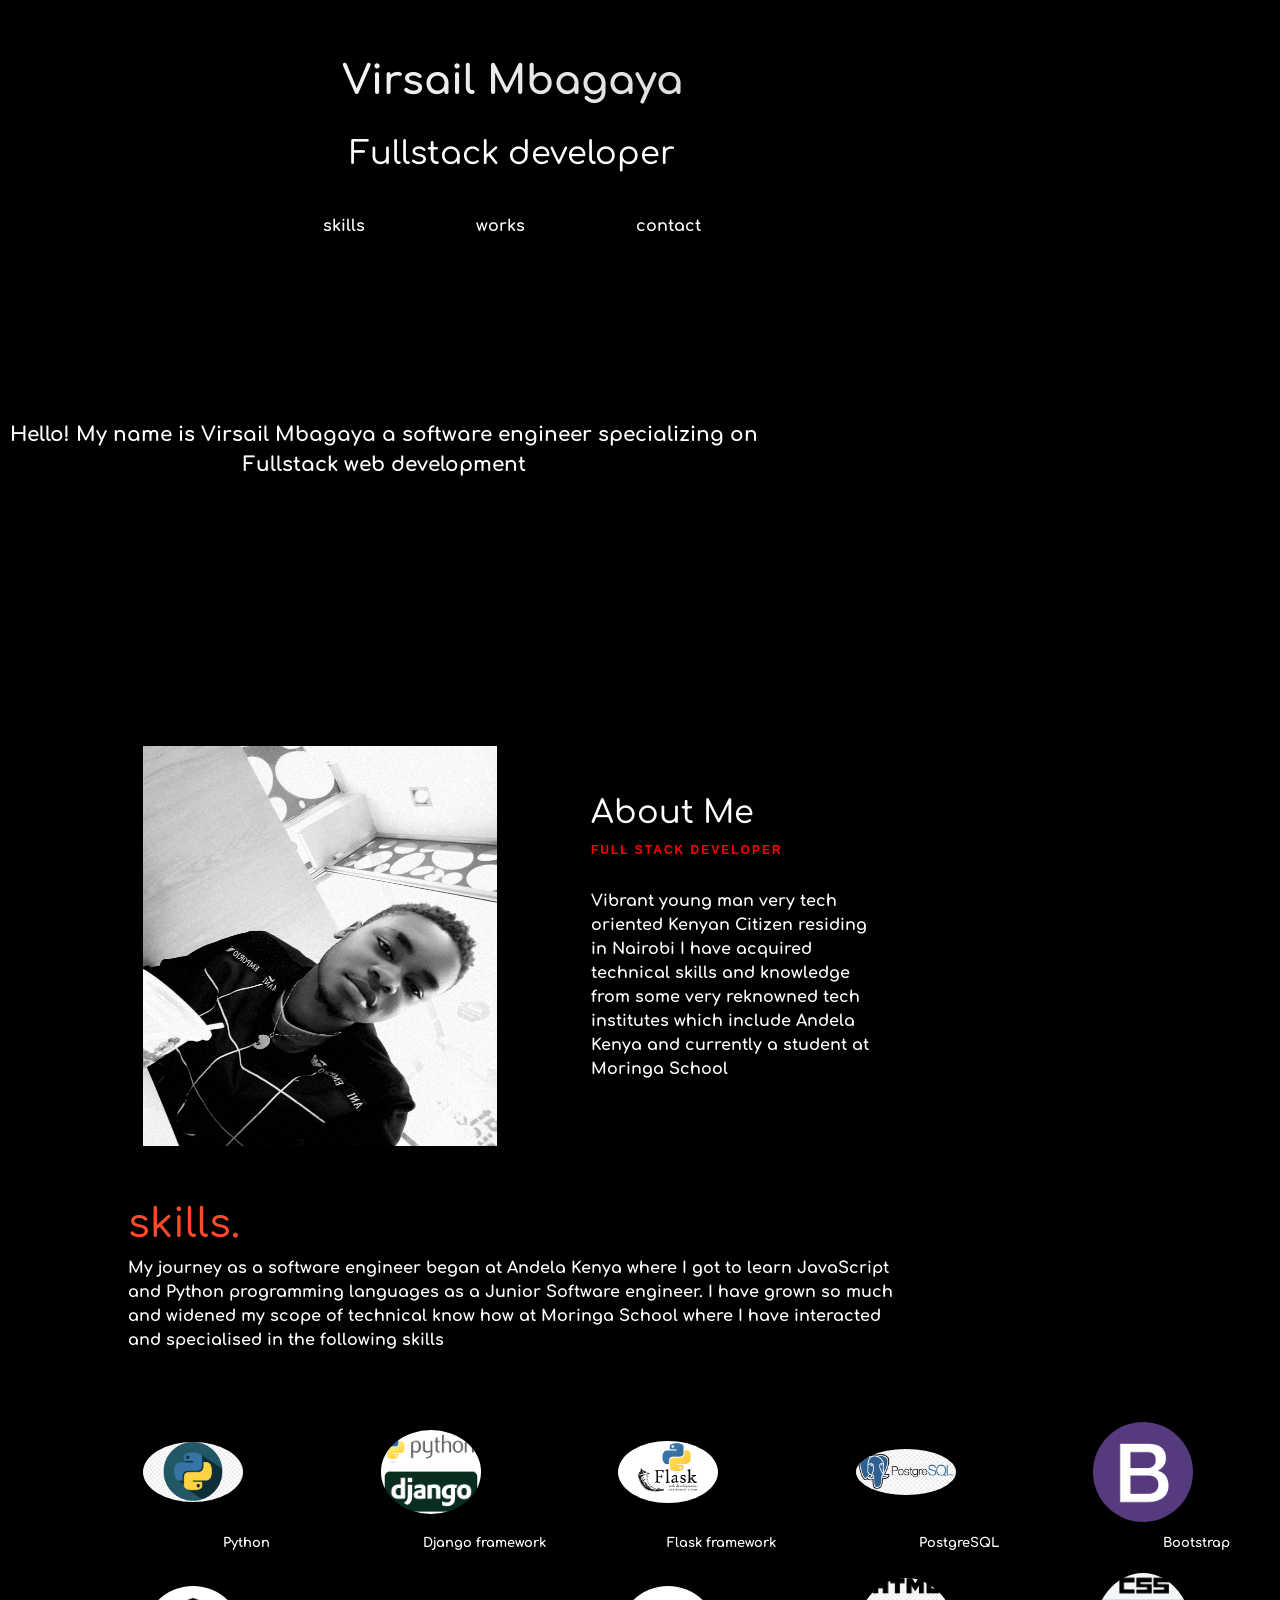
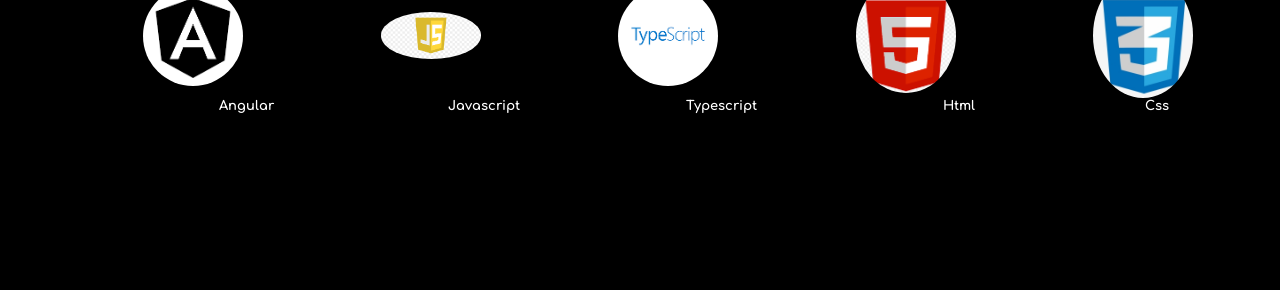
==== index.html @ 0b2892d4 "rename re.html to index.html" ====
<!DOCTYPE html>
<html lang="en">

<head>
    <meta charset="UTF-8">
    <meta name="viewport" content="width=device-width, initial-scale=1.0">
    <meta http-equiv="X-UA-Compatible" content="ie=edge">
    <title>Virsail Mbagaya.</title>
    <link rel="stylesheet" href="https://cdnjs.cloudflare.com/ajax/libs/animate.css/3.7.0/animate.min.css">
    <link href="https://fonts.googleapis.com/css?family=Comfortaa:700" rel="stylesheet">
    <script src="https://code.jquery.com/jquery-3.3.1.min.js" integrity="sha256-FgpCb/KJQlLNfOu91ta32o/NMZxltwRo8QtmkMRdAu8=" crossorigin="anonymous"></script>
    <link rel="stylesheet" href="https://use.fontawesome.com/releases/v5.7.1/css/all.css" integrity="sha384-fnmOCqbTlWIlj8LyTjo7mOUStjsKC4pOpQbqyi7RrhN7udi9RwhKkMHpvLbHG9Sr" crossorigin="anonymous">
    <link href="css/bootstrap.css" rel="stylesheet" type="text/css">
        <link href="css/styles.css" rel="stylesheet" type="text/css">
        <script
        src="https://code.jquery.com/jquery-3.5.1.js"
        integrity="sha256-QWo7LDvxbWT2tbbQ97B53yJnYU3WhH/C8ycbRAkjPDc="
        crossorigin="anonymous"></script>
          <script src="./js/scripts.js"></script>
</head>
<body>
    <div id="loading">
        <div id="spinner"></div>
    </div>
    <div id="header" class="animated slideInDown" style="animation-delay:1.8s;">
    <div id="title" style="color: white;">Virsail Mbagaya</div><br>
    <h2>Fullstack developer</h2>
    <div id="links">
        <a href="#skills">skills</a>
        <a href="#work" style="margin:0px 60px;">works</a>
        <a href="#contact">contact</a>
    </div>
    </div>

    <center>
    <div id="middle">
        <div id="tagline" class="animated zoomIn" style="animation-delay:1.8s;">
            Hello! My name is Virsail Mbagaya a software engineer specializing on Fullstack web development <br>
        </div>
    </div>
    </center>
    <div id="portfolio">
        <section class="about-me section-padding-150" id="about">
            <div class="container">
                <div class="row align-items-center">
                    <div class="col-12 col-md-6">
                        <div class="about-me-pic " >
                            <img class="pic" src="./css/assets/IMG_20201011_170244.jpg" alt="">
                        </div>
                    </div>
                    <div class="col-12 col-md-6 col-lg-5 ml-md-auto">
                        <div class="section-heading">
                            <h2>About Me</h2>
                        </div>
                        <div class="about-me-content">
                            <span style="color: red;">Full Stack Developer</span>
                            <p>Vibrant young man very tech oriented Kenyan Citizen residing in Nairobi I have acquired technical skills and knowledge from some very reknowned tech institutes which include Andela Kenya and currently a student at Moringa School
                                
                            </p>
                        </div>
                    </div>
                </div>
        </section>
             <div id="skills">
                 <h1>skills.</h1>   
                 <div>
                        <p>
                           My journey as a software engineer began at Andela Kenya where I got to learn JavaScript and Python programming languages as a Junior Software engineer. I have grown so much and widened my scope of technical know how at Moringa School where I have interacted and specialised in the following skills
                        </p>
                        
                        <section class="skills" id="skills">
                            <div class="container">
                                <div class="row align-items-center">
                                    <div class="col-12 col-md-2">
                                        <div class="section-heading">
                                        </div>
                                    </div>
                                    <div class="row">
                                        <div class="col-12 ml-md-auto">
                                            <div class=" d-sm-flex justify-content-between">
                                                <div class="col-md-3 ">
                                                    <span class="fa-stack fa-4x">
                                                        <img class="img-fluid rounded-circle" height="100px" width="100px"  src="./css/assets/python2.png">
                                                    </span>
                                                    <p style="font-size: small; text-align: center;">Python</p>
                                                </div>
                                                <div class="col-md-3">
                                                    <span class="fa-stack fa-4x">
                                                        <img class="img-fluid rounded-circle" height="100px" width="100px"  src="./css/assets/django.png">
                                                    </span>
                                                    <p style="font-size: small; text-align: center;">Django framework</p>
                                                </div>
                                                <div class="col-md-3">
                                                    <span class="fa-stack fa-4x">
                                                        <img class="img-fluid rounded-circle" height="100px" width="100px"  src="./css/assets/flask.png">
                                                    </span>
                                                    <p style="font-size: small; text-align: center;">Flask framework</p>
                                                </div>
                                                <div class="col-md-3">
                                                    <span class="fa-stack fa-4x">
                                                        <img class="img-fluid rounded-circle" height="100px" width="100px"  src="./css/assets/sql.png">
                                                    </span>
                                                    <p style="font-size: small; text-align: center;">PostgreSQL</p>
                                                </div>
                                                <div class="col-md-3">
                                                    <span class="fa-stack fa-4x">
                                                        <img class="img-fluid rounded-circle" height="100px" width="100px"  src="./css/assets/bootstrap.png">
                                                    </span>
                                                    <p style="font-size: small; text-align: center;">Bootstrap</p>
                                                </div>
                                            </div>
                                            <div class=" d-sm-flex justify-content-between">
                                                <div class="col-md-3">
                                                    <span class="fa-stack fa-4x">
                                                        <img class="img-fluid rounded-circle" height="100px" width="100px"  src="./css/assets/angular.png">
                                                    </span>
                                                    <p style="font-size: small; text-align: center;">Angular</p>
                                                </div>
                                                <div class="col-md-3">
                                                    <span class="fa-stack fa-4x">
                                                        <img class="img-fluid rounded-circle" height="100px" width="100px"  src="./css/assets/js.png">
                                                    </span>
                                                    <p style="font-size: small; text-align: center;">Javascript</p>
                                                </div>
                                                <div class="col-md-3">
                                                    <span class="fa-stack fa-4x">
                                                        <img class="img-fluid rounded-circle" height="100px" width="100px"  src="./css/assets/typescript.png">
                                                    </span>
                                                    <p style="font-size: small; text-align: center;">Typescript</p>
                                                </div>
                                                <div class="col-md-3">
                                                    <span class="fa-stack fa-4x">
                                                        <img class="img-fluid rounded-circle" height="100px" width="100px"  src="./css/assets/html.png">
                                                    </span>
                                                    <p style="font-size: small; text-align: center;">Html</p>
                                                </div>
                                                <div class="col-md-2">
                                                    <span class="fa-stack fa-4x">
                                                        <img class="img-fluid rounded-circle" height="100px" width="100px"  src="./css/assets/css.png">
                                                    </span>
                                                    <p style="font-size: small; text-align: center;">Css</p>
                                                </div>
                                               
                                            </div>
                                        </div>
                                    </div>
                                    <br>
                        
                                   
                                </div>
                            </div>
                        </section>
                 </div> 
             </div>
         
           
<script src="scripts.js" type="text/javascript"></script>
</body>
</html>
---- css/styles.css ----
body,html {
    padding:0px;
    margin:0px;
    font-family: 'Comfortaa', cursive;
    font-weight:bold;
    color:#fff;
    background:rgb(0, 0, 0);
    scroll-behavior: smooth;
}
#loading {
    width: 100vw;
    height: 100vh;
    position: fixed;
    background: #1C2331;
    z-index: 999;
    display: flex;
    justify-content: center;
    flex-direction: column;
    align-items: center;
}
#spinner {
    animation: rotate 0.56s infinite linear;
    width:60px;
    height:60px;
    border:6px solid #fff;
    border-bottom:6px solid #000;
    border-radius:50%;
    margin:0;
}
@keyframes rotate {
    0% {transform: rotate(0deg);}
    100% {transform: rotate(360deg);}
}
#header {
    width:80%;
    padding:4% 10%;
    text-align:center;
    position:absolute;
    transition:0.6s ease-in-out;
}
#header div {
    display:block;
}
.pic {
    height: 500px;
    background-repeat: no-repeat;
    width: 500px;

}
img {
    max-width: 100%;
    height: auto;
}

.about-me {
    overflow-x: hidden;
}

.about-me-pic {
    box-shadow: 3px 5px 45px rgba(0, 0, 0, 0.15);
    position: relative;
    z-index: 1;
}

.about-me-content span {
    font-size: 12px;
    text-transform: uppercase;
    letter-spacing: 2px;
    color: gray;
    font-family: 'Work Sans', sans-serif;
    font-weight: 600;
    margin-bottom: 30px;
    display: block;
}
.about-me-pic > img {
    width: 100%;
    height: 400px;
}
#title {
    font-size:40px;
    background-image: linear-gradient(to left, #1C2331 0%, #ffffff 100%);
    -webkit-background-clip:text;
    background-clip:text;
    -webkit-text-fill-color: transparent;
    background-size:500% 500% !important;
    -webkit-animation: Gradient 20s ease infinite;
    -moz-animation: Gradient 20s ease infinite;
    -o-animation: Gradient 20s ease infinite;
    animation: Gradient 20s ease infinite;
    font-family: 'Comfortaa', cursive;
}
#links {
    margin:40px 0px;
    transition:0.6s ease-in-out;
    color:#fff;
}

.col-md-4 {
    background-image: url(../css/assets/IMG_20201011_170244.jpg);
}
#links a {
    margin:0px 30px;
    color:inherit;
    text-decoration:none;
    transition:0.4s ease-in-out;
    padding:5px 8px;
    border-bottom:2px solid transparent;
}
#links a:hover {
    border-bottom:2px solid #fff;
}
#middle {
    width:100%;
    height:80vh;
    background:linear-gradient(0deg,rgba(0,0,0,1),rgba(0,0,0,0)),url("https://images.hgmsites.net/hug/2021-bmw-x7_100753320_h.jpg") center center fixed;
    background-size:100% auto;
    background-repeat:no-repeat;
    color:white;
    display:flex;
    justify-content:center;
    flex-direction:column;
    transition:1s ease-in-out;
    padding-top:20vh;
}
#tagline {
    font-size:20px;
    width:60%;
    text-align: center;
    
}
#portfolio {
    width:80%;
    padding:2% 10%;
}
#portfolio div h1 {
    font-size:40px;
    background-image: linear-gradient(to left, #FF416C 0%, #FF4B2B 100%);
    -webkit-background-clip:text;
    background-clip:text;
    -webkit-text-fill-color: transparent;
    background-size:500% 500% !important;
    -webkit-animation: Gradient 20s ease infinite;
    -moz-animation: Gradient 20s ease infinite;
    -o-animation: Gradient 20s ease infinite;
    animation: Gradient 20s ease infinite;
    font-family: 'Comfortaa', cursive;
}
#skills {
    margin:4vh 0px !important;
    padding:2vh 0px !important;
}
#work {
    margin:4vh 0px !important;
    padding:2vh 0px !important;
}
#contact {
    margin:4vh 0px !important;
    padding:2vh 0px !important;
}
#contact form {
    width:100%;
}
#contact form input {
    width:46%;
    margin:20px 1%;
    background:transparent;
    border:0px;
    border-bottom:2px solid rgba(255,255,255,0.5);
    padding:8px 10px;
    font-family: 'Comfortaa', cursive;
    font-size:18px;
    transition:0.4s ease-in-out;
    color:#fff;
}
#contact form textarea {
    width:96%;
    margin:20px 1%;
    padding:8px 10px;
    border:0px;
    border-bottom:2px solid rgba(255,255,255,0.5);
    padding:8px 10px;
    font-family: 'Comfortaa', cursive;
    font-size:18px;
    background:transparent;
    resize:none;
    transition:0.4s ease-in-out;
    color:#fff;
}
#contact form input:focus {
    outline:none;
    border-bottom:2px solid rgba(255,255,255,1);
}
#contact form textarea:focus {
    outline:none;
    border-bottom:2px solid rgba(255,255,255,1);
}
::placeholder {
    color:#fff;
}
.btn_one {
    color:white;
    padding:10px 40px;
    border-radius:50px;
    border:2px solid #fff;
    font-size:18px;
    font-family: 'Comfortaa', cursive;
    font-weight:bold;
    background:transparent;
    transition:0.4s ease-in-out;
    margin:30px 10px;
}
.btn_one:hover {
    background:white;
    cursor:pointer;
    color:#000;
}
.project div {
    font-weight:normal;
}
.btn_two {
    color:#000;
    padding:10px 40px;
    border-radius:50px;
    border:2px solid #fff;
    font-size:18px;
    font-family: 'Comfortaa', cursive;
    font-weight:bold;
    background:#fff;
    transition:0.4s ease-in-out;
    margin:30px 10px;
}
.btn_two:hover {
    background:transparent;
    cursor:pointer;
    color:#fff;
}
#details {
    margin:6vh 0px;
}
.btn_social {
    font-size:18px;
    color:#fff;
    margin:40px 20px;
    padding:15px 18px;
    border-radius:50%;
    background:#000;
    transition:0.4s ease-in-out;
}
.btn_social:hover {
    color:#000;
    background:#fff;
    cursor:pointer;
}
@media (max-width: 900px){
    #header {
        width:94%;
        padding:15% 3%;
    }
    #title {
        font-size:30px;
    }
    #links {
        margin:30px 0px;
    }
    #links a {
        margin:0px;
    }
    #middle {
        width:100%;
        border-radius:0px;
        height:80vh;
        background-size:cover;
    }
    #tagline {
        width:90%;
        font-size:30px;
    }
    .btn_one {
        font-size:14px;
        padding:8px 20px;
    }
    .btn_two {
        font-size:14px;
        padding:8px 20px;
    }
    #contact form input {
        width:92%;
    }
    #contact form textarea {
        width:92%;
    }
    .btn_social {
        font-size:14px;
        margin:10px;
        padding:10px 11px;
    }
}
#footer {
    width:100%;
    padding:10vh 0px;
    text-align:center;
    font-weight:bold;
}
#footer a {
    font-size:18px;
    background-image: linear-gradient(to left, #FF416C 0%, #FF4B2B 100%);
    -webkit-background-clip:text;
    background-clip:text;
    -webkit-text-fill-color: transparent;
    background-size:500% 500% !important;
    -webkit-animation: Gradient 20s ease infinite;
    -moz-animation: Gradient 20s ease infinite;
    -o-animation: Gradient 20s ease infinite;
    animation: Gradient 20s ease infinite;
    font-family: 'Comfortaa', cursive;
    text-decoration:none;
}
button:focus {
    outline:none;
}
::-webkit-scrollbar {
    width:5px;
    height:5px;
}
::-webkit-scrollbar-track {
    background: #f1f1f1; 
}
::-webkit-scrollbar-thumb {
    background: #000; 
}
::-webkit-scrollbar-thumb:hover {
    background: #555; 
}
@-webkit-keyframes Gradient {
0% {background-position: 0% 50%}
50% {background-position: 100% 50%}
100% {background-position: 0% 50%}
}
@-moz-keyframes Gradient {
0% {background-position: 0% 50%}
50% {background-position: 100% 50%}
100% {background-position: 0% 50%}
}
@keyframes Gradient {
0% {background-position: 0% 50%}
50% {background-position: 100% 50%}
100% {background-position: 0% 50%}
}
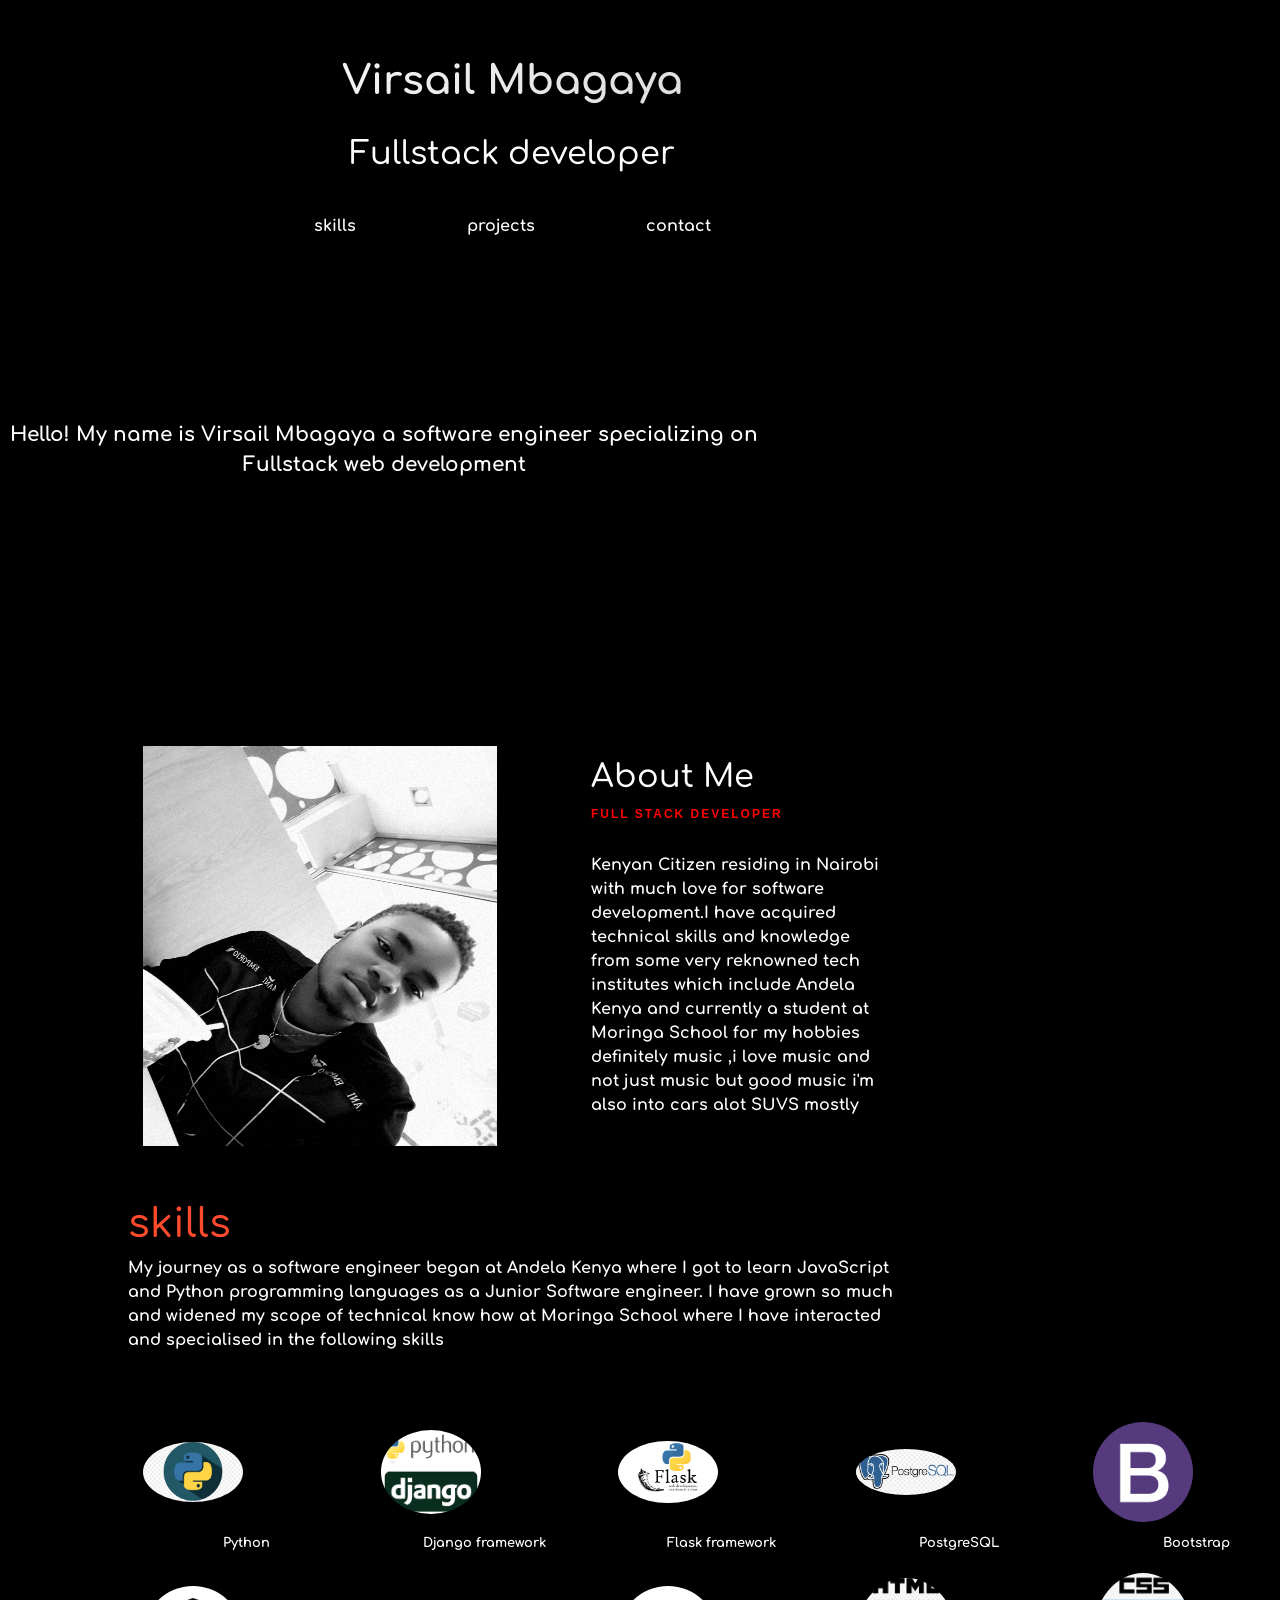
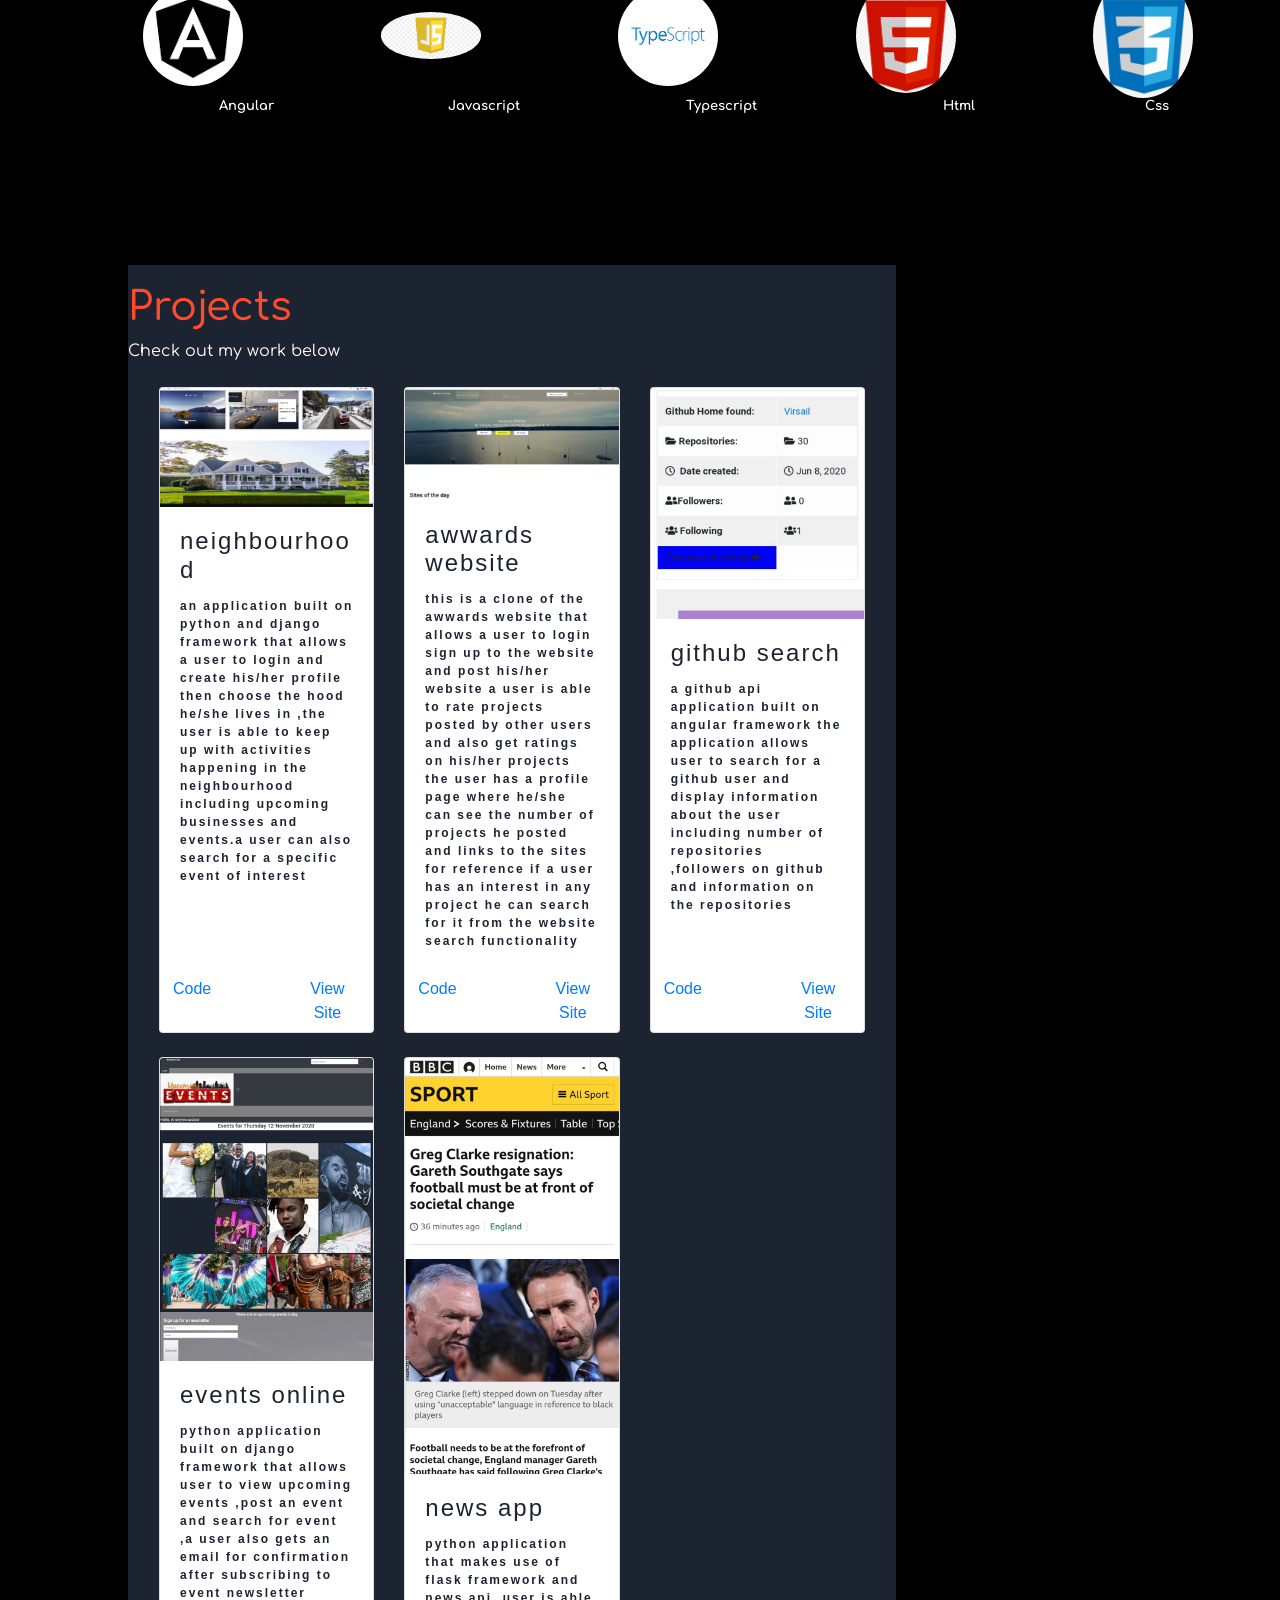
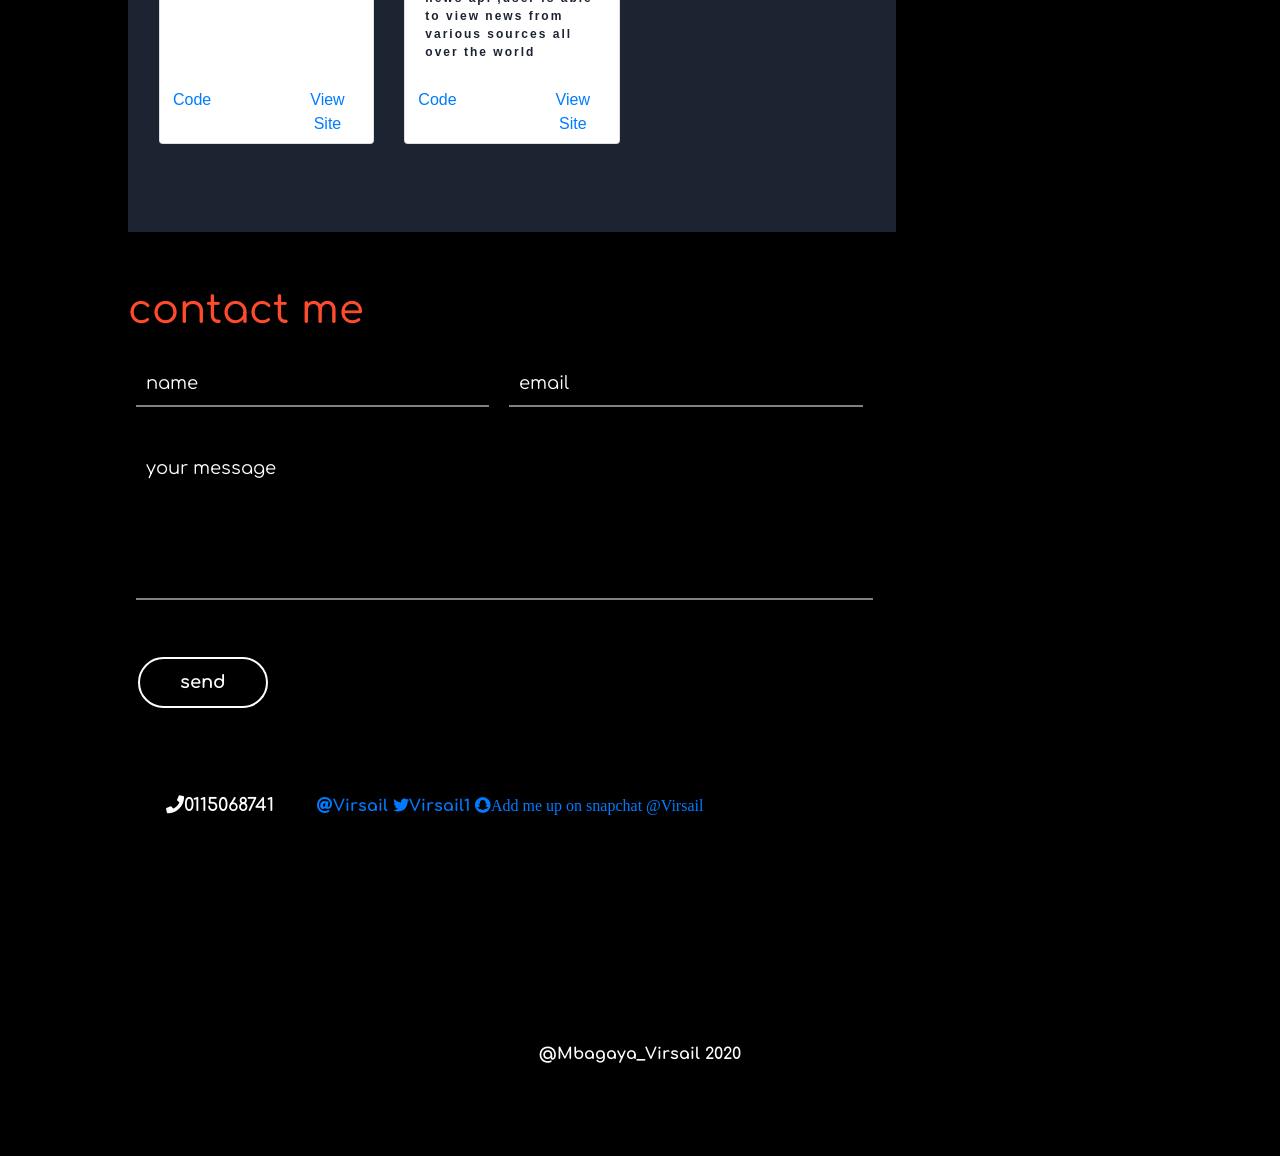
==== commit 964db8a4: "deployment" ====
--- a/index.html
+++ b/index.html
@@ -27,7 +27,7 @@
     <h2>Fullstack developer</h2>
     <div id="links">
         <a href="#skills">skills</a>
-        <a href="#work" style="margin:0px 60px;">works</a>
+        <a href="#work" style="margin:0px 60px;">projects</a>
         <a href="#contact">contact</a>
     </div>
     </div>
@@ -54,7 +54,7 @@
                         </div>
                         <div class="about-me-content">
                             <span style="color: red;">Full Stack Developer</span>
-                            <p>Vibrant young man very tech oriented Kenyan Citizen residing in Nairobi I have acquired technical skills and knowledge from some very reknowned tech institutes which include Andela Kenya and currently a student at Moringa School
+                            <p>Kenyan Citizen residing in Nairobi with much love for software development.I have acquired technical skills and knowledge from some very reknowned tech institutes which include Andela Kenya and currently a student at Moringa School for my hobbies definitely music ,i love music and not just music but good music i'm also into cars alot SUVS mostly
                                 
                             </p>
                         </div>
@@ -62,7 +62,7 @@
                 </div>
         </section>
              <div id="skills">
-                 <h1>skills.</h1>   
+                 <h1>skills</h1>   
                  <div>
                         <p>
                            My journey as a software engineer began at Andela Kenya where I got to learn JavaScript and Python programming languages as a Junior Software engineer. I have grown so much and widened my scope of technical know how at Moringa School where I have interacted and specialised in the following skills
@@ -152,8 +152,174 @@
                         </section>
                  </div> 
              </div>
-         
-           
+             <div id="work">
+                <h1>Projects</h1>
+
+                <div class="project">
+                <h2></h2>
+                <div>Check out my work below</div>
+               </div>
+               <section class="myprojects" id="projects">
+                <div class="container">
+                    <div class="row">
+                        <div class="col-12">
+                            <div class="section-heading text-center">
+                                <h2></h2>
+                            </div> 
+                        </div>
+                    </div>
+        <div class="row">
+                <div class="col-md-4 mb-4 d-flex align-items-stretch">
+                  <div class="card">
+                    <div class="view">
+                      <img src="./css/assets/neighbourhood.jpg" class="card-img-top"
+                        alt="">
+                      <a href="#">
+                        <div class="mask rgba-white-slight"></div>
+                      </a>
+                    </div>
+                    <div class="card-body">
+                      <h4 class="card-title">neighbourhood</h4>
+                      <p class="card-text">An application built on python and django framework that allows a user to login and create his/her profile then choose the hood he/she lives in ,the user is able to keep up with activities happening in the neighbourhood including upcoming businesses and events.A user can also search for a specific event of interest</p>
+                    </div>
+                    <div class="row">
+                            <div class="col-md-6 col-sm-12">
+                                <button type="submit" class="btn my-btn"><a href="https://github.com/virsail/neighbourhood">Code</a></button>
+                            </div>
+                            <div class="col-md-6 col-sm-12">
+                                <button type="submit" class="btn my-btn"><a href="https://twentyonesavage.herokuapp.com/">View Site</a></button>
+                            </div>
+                        </div>
+              
+                  </div>
+                </div>
+                <div class="col-md-4 mb-4 d-flex align-items-stretch">
+                  <div class="card">
+                      <div class="view">
+                          <img src="./css/assets/awrds.jpg" class="card-img-top"
+                              alt="">
+                          <a href="#">
+                              <div class="mask rgba-white-slight"></div>
+                          </a>
+                      </div>
+                    <div class="card-body">
+                      <h4 class="card-title">Awwards website</h4>
+                      <p class="card-text">This is a clone of the awwards website that allows a user to login sign up to the website and post his/her website a user is able to rate projects posted by other users and also get ratings on his/her projects The user has a profile page where he/she can see the number of projects he posted and links to the sites for reference If a user has an interest in any project he can search for it from the website search functionality</p>
+                    </div>
+                    <div class="row">
+                            <div class="col-md-6 col-sm-12">
+                                <button type="submit" class="btn my-btn"><a href="https://github.com/virsail/reddit">Code</a></button>
+                            </div>
+                            <div class="col-md-6 col-sm-12">
+                                <button type="submit" class="btn my-btn"><a href="https://awwardswinningapplica.herokuapp.com/">View Site</a></button>
+                            </div>
+                        </div>
+              
+                  </div>
+              
+                </div>
+                <div class="col-md-4 mb-4 d-flex align-items-stretch">
+                  <div class="card">
+                    <div class="view">
+                      <img src="./css/assets/github2.jpg" class="card-img-top"
+                        alt="">
+                      <a href="#">
+                        <div class="mask rgba-white-slight"></div>
+                      </a>
+                    </div>
+                    <div class="card-body">
+                      <h4 class="card-title">Github Search</h4>
+                      <p class="card-text">A github api application built on Angular framework the application allows user to search for a github user and display information about the user including number of repositories ,followers on github and information on the repositories</p>
+                    </div>
+                    <div class="row">
+                            <div class="col-md-6 col-sm-12">
+                                <button type="submit" class="btn my-btn"><a href="https://github.com/virsail/Github-Search"> Code</a></button>
+                            </div>
+                            <div class="col-md-6 col-sm-12">
+                                <button type="submit" class="btn my-btn"><a href="https://virsail.github.io/Github-Search/">View Site</a></button>
+                            </div>
+                        </div>
+              
+                  </div>
+              
+                </div>
+              
+              </div>
+              <div class="row">
+                    <div class="col-md-4 mb-4 d-flex align-items-stretch">
+                      <div class="card">
+                        <div class="view">
+                          <img src="./css/assets/events.jpg" class="card-img-top"
+                            alt="">
+                          <a href="#">
+                            <div class="mask rgba-white-slight"></div>
+                          </a>
+                        </div>
+                        <div class="card-body">
+                          <h4 class="card-title">Events Online</h4>
+                          <p class="card-text">Python application built on Django framework that allows user to view upcoming events ,post an event and search for event ,a user also gets an email for confirmation after subscribing to event newsletter</p>
+                        </div>
+                        <div class="row">
+                                <div class="col-md-6 col-sm-12">
+                                    <button type="submit" class="btn my-btn"><a href="https://github.com/virsail/gigs"> Code</a></button>
+                                </div>
+                                <div class="col-md-6 col-sm-12">
+                                    <button type="submit" class="btn my-btn"><a href="https://eventsoneonone.herokuapp.com/">View Site</a></button>
+                                </div>
+                            </div>
+                  
+                      </div>
+                    </div>
+                    <div class="col-md-4 mb-4 d-flex align-items-stretch">
+                      <div class="card">
+                          <div class="view">
+                              <img src="./css/assets/news.jpg" class="card-img-top"
+                                  alt="">
+                              <a href="#">
+                                  <div class="mask rgba-white-slight"></div>
+                              </a>
+                          </div>
+                        <div class="card-body">
+                          <h4 class="card-title">News App</h4>
+                          <p class="card-text">Python application that makes use of Flask framework and News api ,User is able to view news from various sources all over the world</p>
+                        </div>
+                        <div class="row">
+                                <div class="col-md-6 col-sm-12">
+                                    <button type="submit" class="btn my-btn" ><a href="https://github.com/virsail/News">Code</a> </button>
+                                </div>
+                                <div class="col-md-6 col-sm-12">
+                                    <button type="submit" class="btn my-btn"><a href="https://lokeyfeellike.herokuapp.com/">View Site</a></button>
+                                </div>
+                            </div>
+                  
+                      </div>
+                    </div>
+                
+                  </div>
+            </section>
+
+            </div>
+        
+             <div id="contact">
+                <h1>contact me</h1> 
+                <form>
+                    <input type="text" placeholder="name" required>
+                    <input type="email" placeholder="email" required><br>
+                    <textarea placeholder="your message" required rows="5"></textarea><br>
+                    <button class="btn_one">send</button>
+                </form> 
+                <div id="details">
+                   <a class="btn_social"><i class="fas fa-phone"></i>0115068741</a>
+                   <a href="https://www.instagram.com/virsail/"><i class="fas fa-at"></i>Virsail</a>
+                   <a href="http://twitter.com/virsail1/"><i class="fab fa-twitter"></i>Virsail1</a>
+                   <a href="https://www.snapchat.com/add/virsail/"><i class="fab fa-snapchat">Add me up on snapchat @Virsail</i></a>
+                </div>   
+            </div>
+            
+   </div>
+   <div id="footer">
+       @Mbagaya_Virsail 2020
+   </div>       
 <script src="scripts.js" type="text/javascript"></script>
 </body>
 </html>
--- a/css/styles.css
+++ b/css/styles.css
@@ -4,8 +4,44 @@
     font-family: 'Comfortaa', cursive;
     font-weight:bold;
     color:#fff;
-    background:rgb(0, 0, 0);
-    scroll-behavior: smooth;
+    background: black;
+    scroll-behavior: auto;
+
+}
+
+.btn_one {
+    color:white;
+    padding:10px 40px;
+    border-radius:50px;
+    border:2px solid #fff;
+    font-size:18px;
+    font-family: 'Comfortaa', cursive;
+    font-weight:bold;
+    background:transparent;
+    transition:0.4s ease-in-out;
+    margin:30px 10px;
+}
+.btn_one:hover {
+    background:white;
+    cursor:pointer;
+    color:#000;
+}
+.btn_two {
+    color:#000;
+    padding:10px 40px;
+    border-radius:50px;
+    border:2px solid #fff;
+    font-size:18px;
+    font-family: 'Comfortaa', cursive;
+    font-weight:bold;
+    background:#fff;
+    transition:0.4s ease-in-out;
+    margin:30px 10px;
+}
+.btn_two:hover {
+    background:transparent;
+    cursor:pointer;
+    color:#fff;
 }
 #loading {
     width: 100vw;
@@ -95,9 +131,25 @@
     color:#fff;
 }
 
-.col-md-4 {
-    background-image: url(../css/assets/IMG_20201011_170244.jpg);
-}
+.myprojects {
+    padding-bottom: 200px;
+    position: relative;
+    z-index: 1;
+    overflow-x: hidden;
+    padding: 1rem;
+    font-size: 12px;
+    text-transform: lowercase;
+    letter-spacing: 2px;
+    color: #1C2331;
+    font-family: 'Work Sans', sans-serif;
+    font-weight: 600;
+    margin-bottom: 30px;
+    display: block;
+}
+
+
+
+
 #links a {
     margin:0px 30px;
     color:inherit;
@@ -152,6 +204,7 @@
 #work {
     margin:4vh 0px !important;
     padding:2vh 0px !important;
+    background-color: #1C2331;
 }
 #contact {
     margin:4vh 0px !important;
@@ -214,9 +267,11 @@
     cursor:pointer;
     color:#000;
 }
+
 .project div {
     font-weight:normal;
 }
+
 .btn_two {
     color:#000;
     padding:10px 40px;
@@ -345,4 +400,6 @@
 0% {background-position: 0% 50%}
 50% {background-position: 100% 50%}
 100% {background-position: 0% 50%}
-}+}
+
+
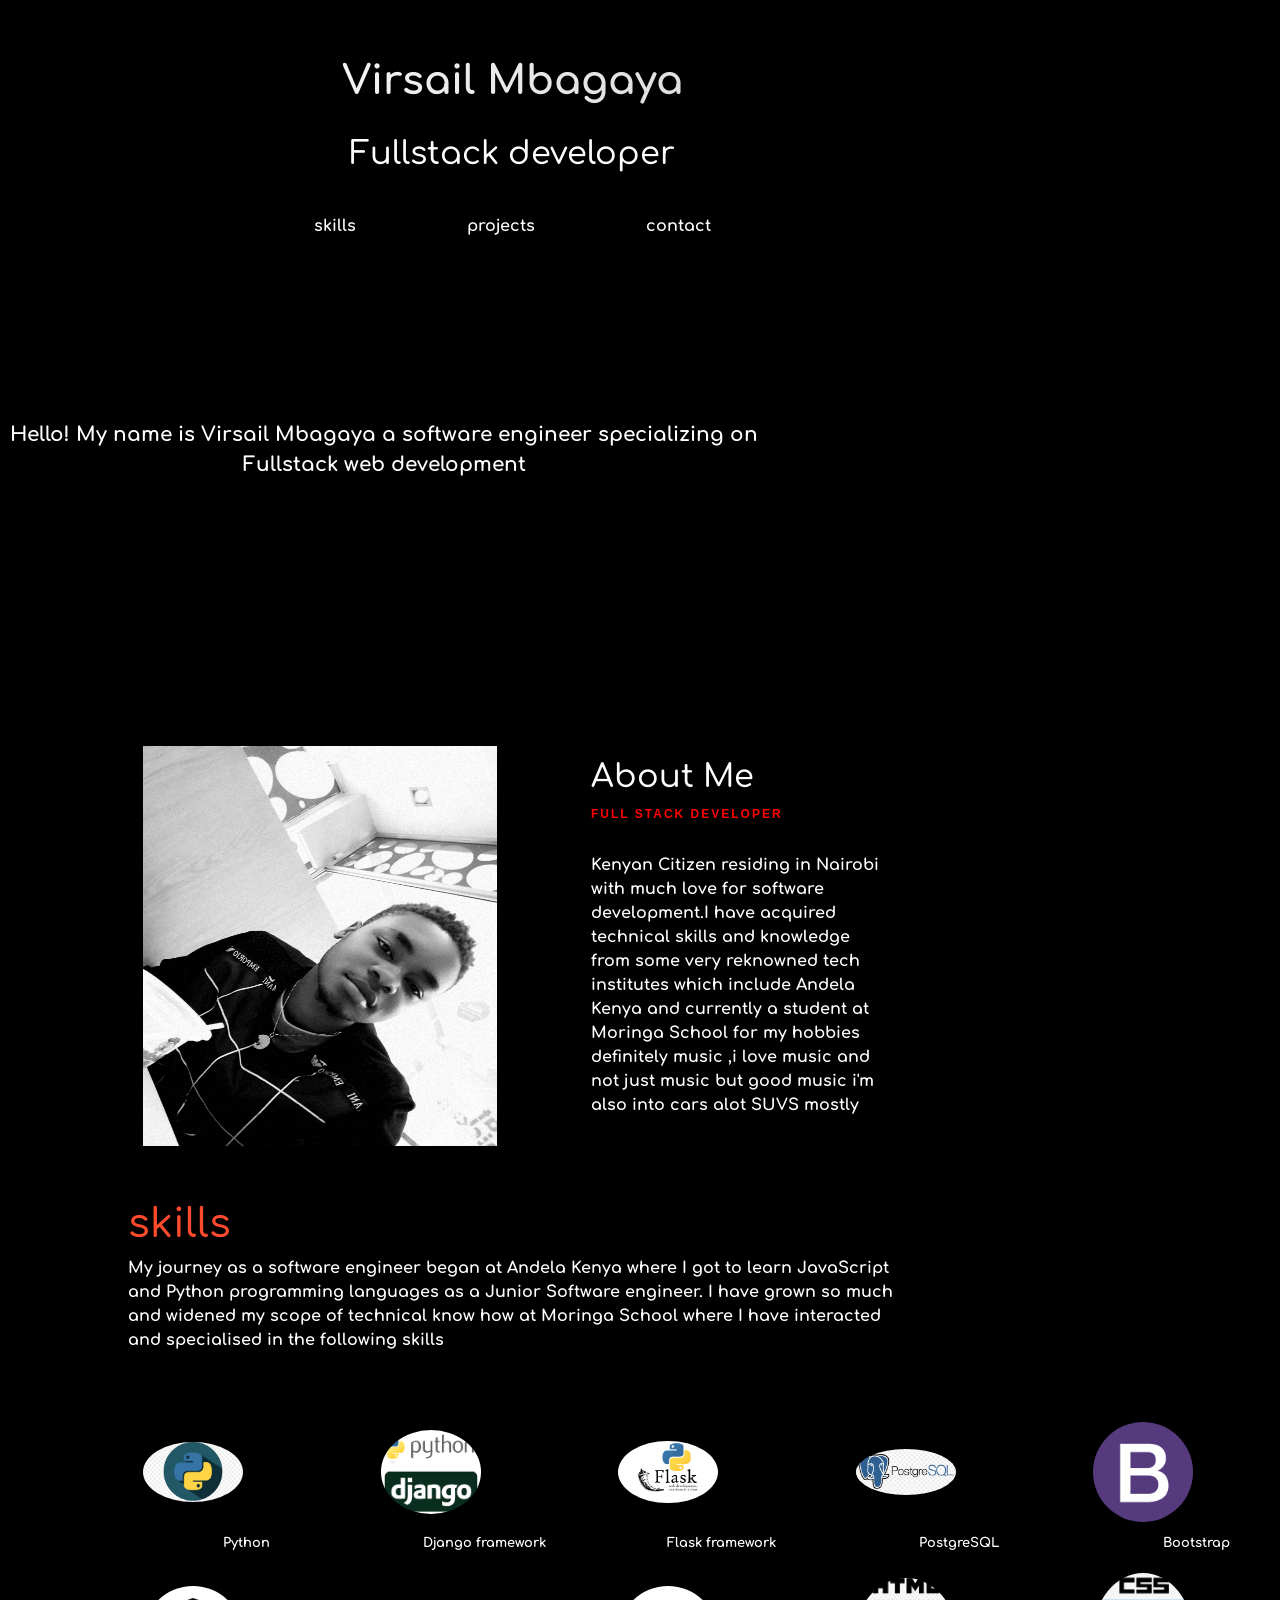
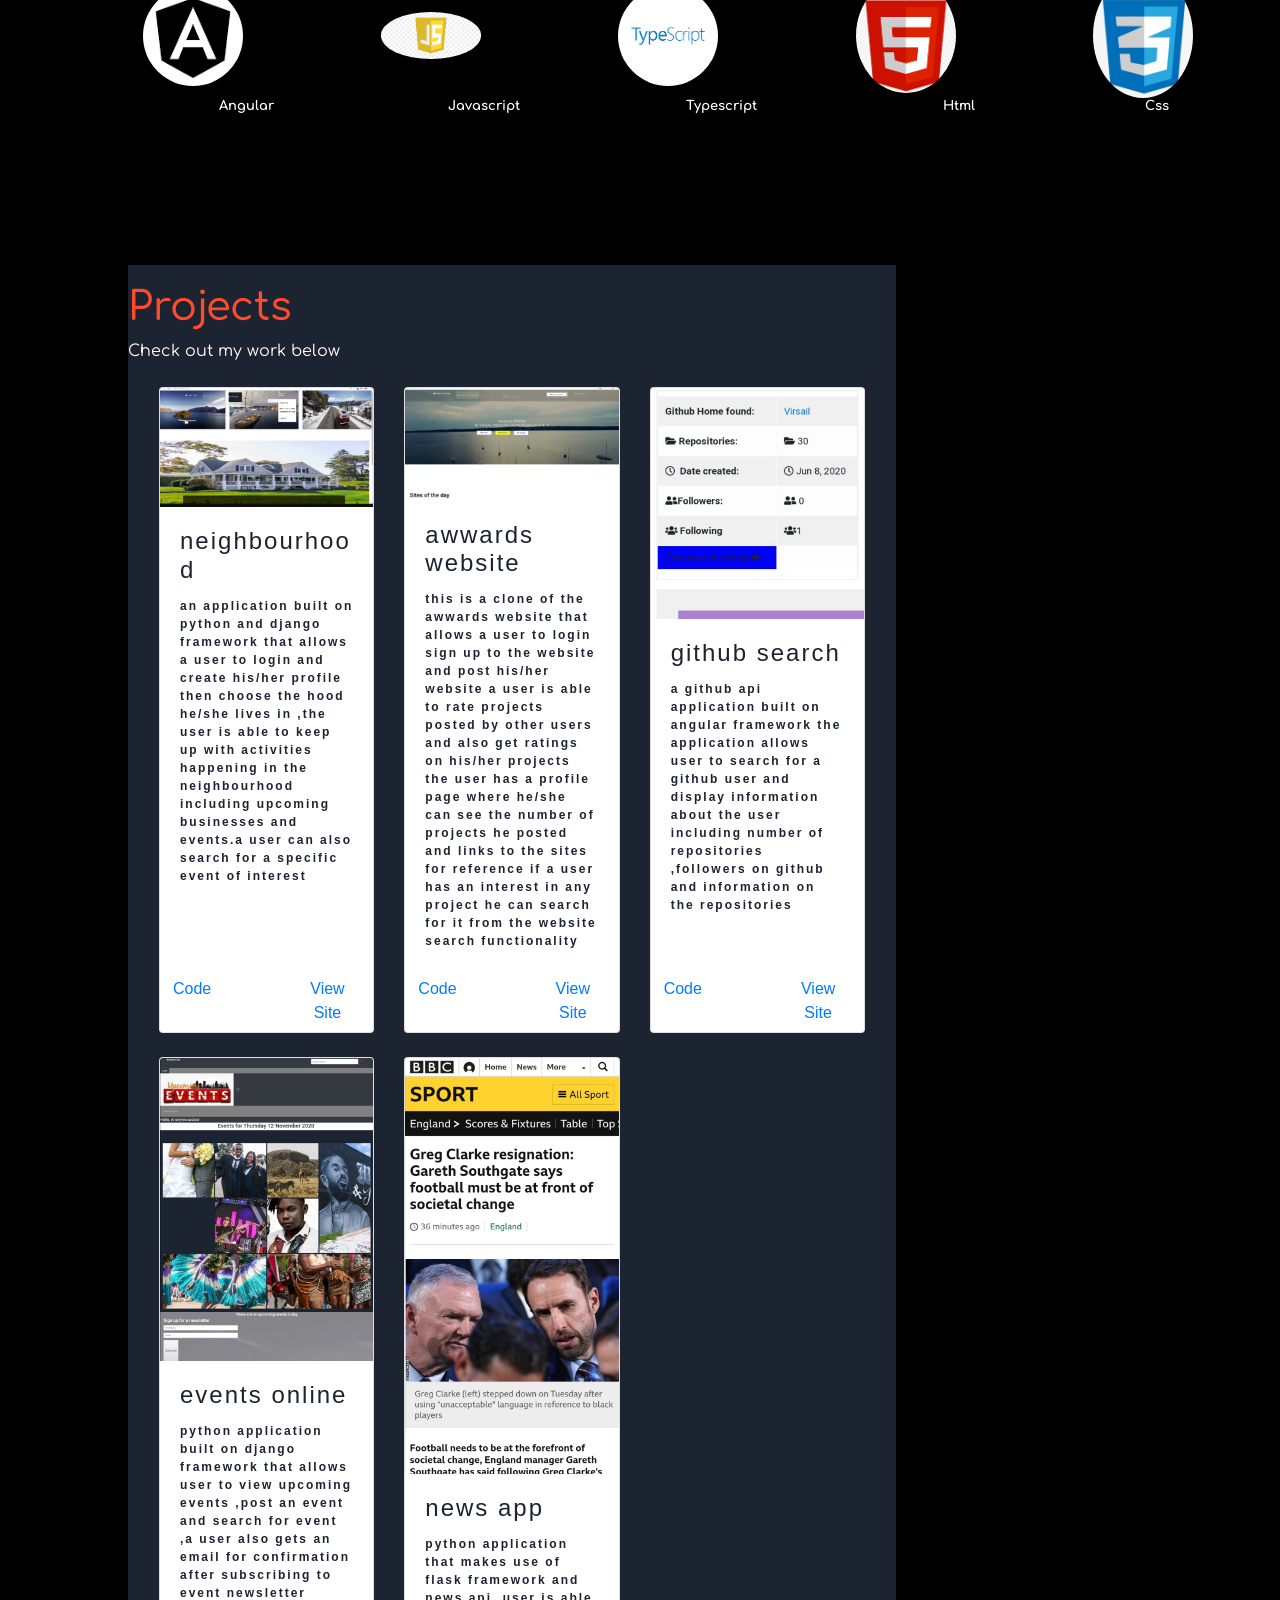
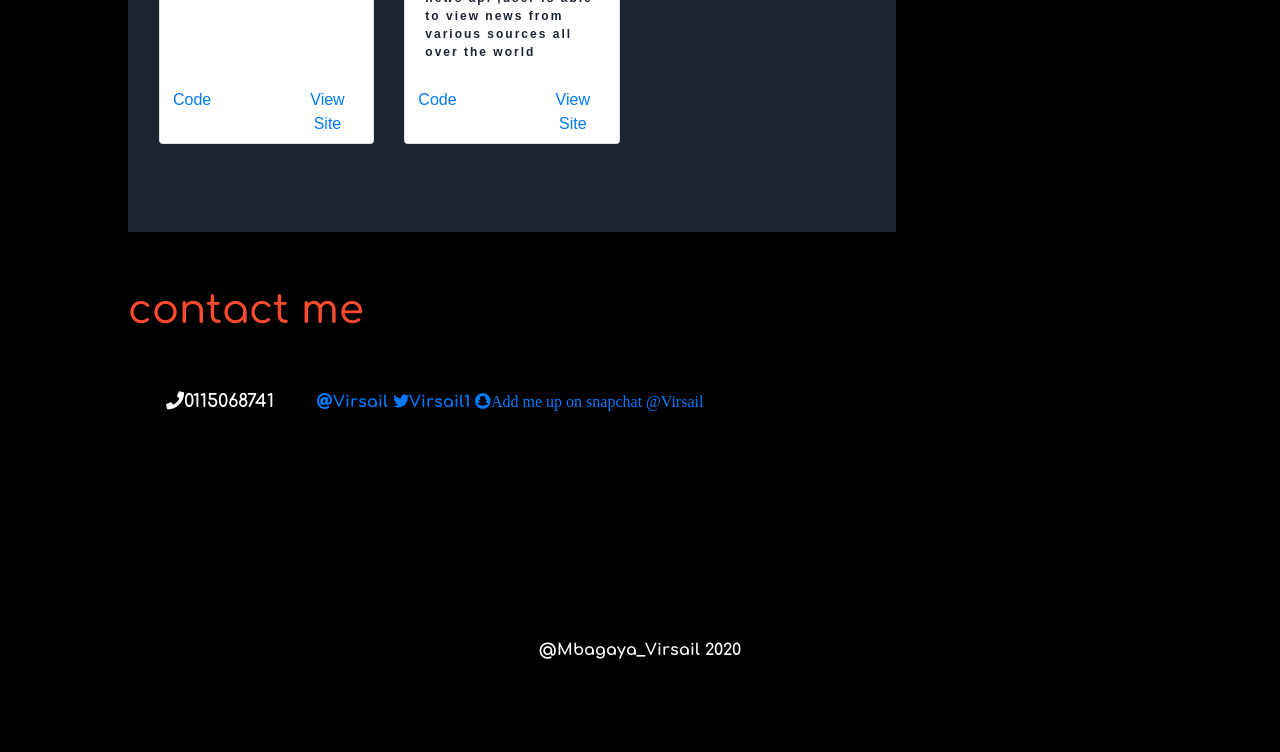
==== commit 16f2a028: "change the contact us section" ====
--- a/index.html
+++ b/index.html
@@ -302,12 +302,7 @@
         
              <div id="contact">
                 <h1>contact me</h1> 
-                <form>
-                    <input type="text" placeholder="name" required>
-                    <input type="email" placeholder="email" required><br>
-                    <textarea placeholder="your message" required rows="5"></textarea><br>
-                    <button class="btn_one">send</button>
-                </form> 
+                
                 <div id="details">
                    <a class="btn_social"><i class="fas fa-phone"></i>0115068741</a>
                    <a href="https://www.instagram.com/virsail/"><i class="fas fa-at"></i>Virsail</a>
--- a/css/styles.css
+++ b/css/styles.css
@@ -9,23 +9,8 @@
 
 }
 
-.btn_one {
-    color:white;
-    padding:10px 40px;
-    border-radius:50px;
-    border:2px solid #fff;
-    font-size:18px;
-    font-family: 'Comfortaa', cursive;
-    font-weight:bold;
-    background:transparent;
-    transition:0.4s ease-in-out;
-    margin:30px 10px;
-}
-.btn_one:hover {
-    background:white;
-    cursor:pointer;
-    color:#000;
-}
+
+
 .btn_two {
     color:#000;
     padding:10px 40px;
@@ -250,23 +235,7 @@
 ::placeholder {
     color:#fff;
 }
-.btn_one {
-    color:white;
-    padding:10px 40px;
-    border-radius:50px;
-    border:2px solid #fff;
-    font-size:18px;
-    font-family: 'Comfortaa', cursive;
-    font-weight:bold;
-    background:transparent;
-    transition:0.4s ease-in-out;
-    margin:30px 10px;
-}
-.btn_one:hover {
-    background:white;
-    cursor:pointer;
-    color:#000;
-}
+
 
 .project div {
     font-weight:normal;
